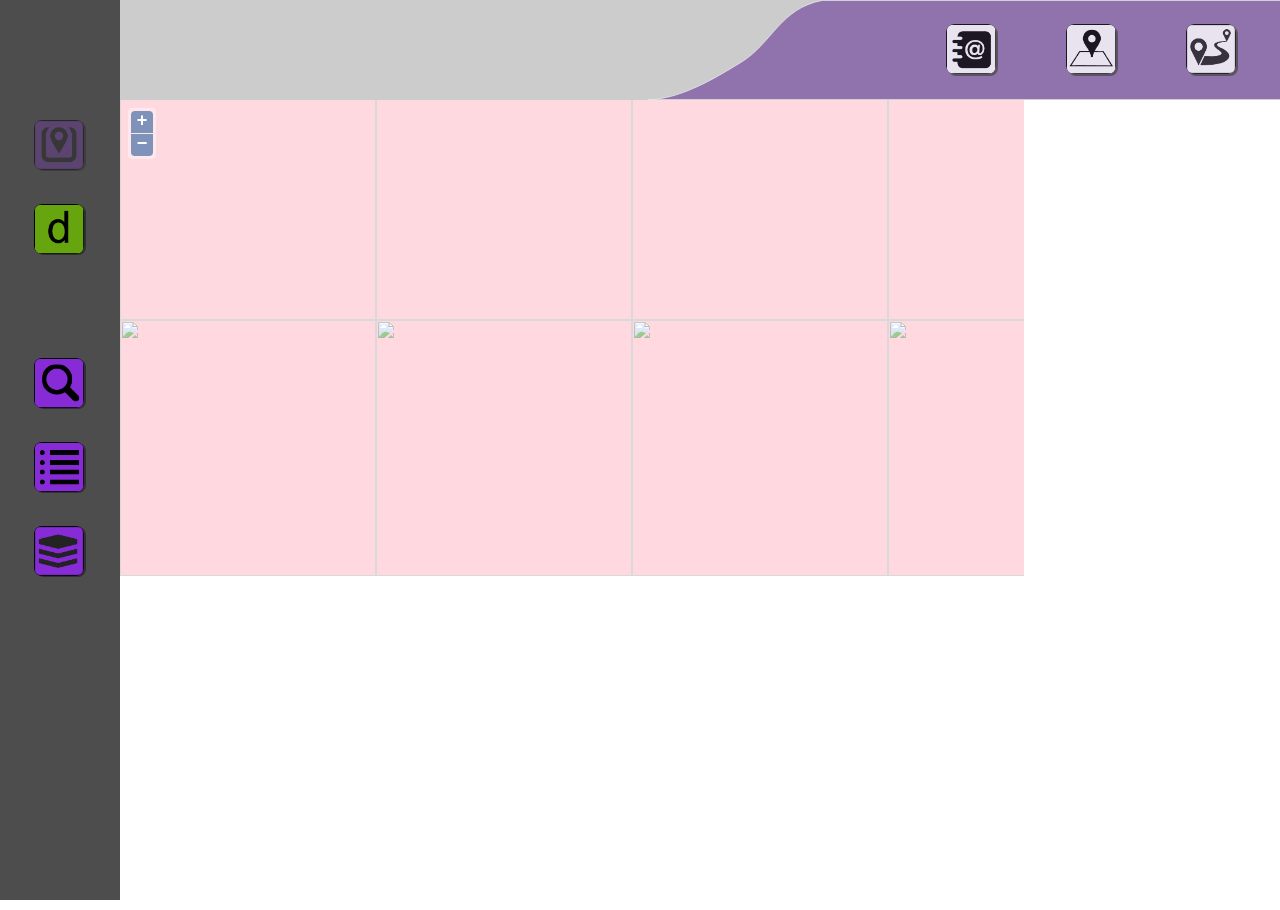
==== index.html @ 486e494b "search category panel working" ====
<!DOCTYPE html>
<html>
  <head>
    <title>iAmisPro</title>

    <meta name="viewport" content="width=device-width, initial-scale=1, minimum-scale=1.0, maximum-scale=1.0">

    <link rel="stylesheet" href="less/jquery.mobile-1.3.2.css" />
    <link rel="stylesheet" type="text/less" href="less/owl.carousel.css">
    <link rel="stylesheet" type="text/less" href="less/owl.theme.css">
    <link rel="stylesheet" href="font-awesome/css/font-awesome.css">
    <link rel="stylesheet" type="text/less" href="less/override.less">
    <link rel="stylesheet" type="text/less" href="less/jquery.qtip.css">
    <script src="js/jquery-1.10.2.min.js"></script>
    <script src="js/jquery.mobile-1.3.2.min.js"></script>
    <script src="js/jquery.qtip.js"></script>
    <script src="js/owl.carousel.js"></script>
    <script src="js/override.js"></script>
    <script src="js/less.js" type="text/javascript"></script>
  </head>

  <body>

    <!-- map page start -->
    <div data-role="page" id="map-page">

        <!-- top bar -->
        <div class="ui-grid-solo top-bar">
          <div class="ui-block-a">
            <div class="utility-tab map-tools">
              <img class="tab-shape" src="svg/map_tab_shape.svg">

              <!-- icons for map tools -->
              <div><img class="top-bar-icons icon-address-book" id="search-by-address-button" src="images/icons/icon-address-book.png"></div>
              <a href ="#"><img class="top-bar-icons icon-locate-me" src="images/icons/icon-locate-me.png"></a>
              <a href ="#"><img class="top-bar-icons icon-follow-me" src="images/icons/icon_follow_me_black.png"></a>
            </div>
          </div>
        </div>

        <!-- main content area on map page -->
        <div class="ui-grid-solo map-panel">
          <div class="ui-block-a">
            <div id="insert-map"></div>
          </div>
        </div>

        <!-- left bar pane map -->
        <div class="ui-grid-solo left-bar">
          <div class="ui-block-b"><a href="#map-page"><img class="left-bar-icons inactive map-icon" src="images/icons/icon_map_black.png"></a></div>
          <div class="ui-block-a"><a href ="form.html" id="details-link"><img class="left-bar-icons detail-icon" src="images/icons/icon-details.png"></a></div>
          <div class="ui-block-c"><a href="#"><img class="left-bar-icons search-icon" src="images/icons/icon-search.png"></a></div>
          <div class="ui-block-d"><div id="search-by-category-button"><img class="left-bar-icons number-icon" src="images/icons/icon-search-by-category.png"></div></div>
          <div class="ui-block-e"><div id="layers-button"><img class="left-bar-icons layers-icon" src="images/icons/icon_layers_black.png"></div></div>
        </div>
      </div>
    <!-- map page end -->

    <!-- layers panel content -->

  <div class="invisible">
    <div class="layers-owl-wrapper">
      <div id="owl-example" class="owl-carousel">
        <div class="nav-arrow arrow-left"><img src="images/arrow-big-narrow.png"></div>
        <div class="panel-item">
          <ul>
            <li class="lyr lyr1"><div class="lyr-left"><div class="layer-text-left">Layer 1</div></div><div class="lyr-right"><div class="layer-text-right"><i class="icon-sun"></i></div></div></li>
            <li class="lyr lyr2"><div class="lyr-left"><div class="layer-text-left">Layer 2</div></div><div class="lyr-right lyr-active"><div class="layer-text-right"><i class="icon-ok"></i></div></div></li>
            <li class="lyr lyr3"><div class="lyr-left"><div class="layer-text-left">Layer 3</div></div><div class="lyr-right"><div class="layer-text-right"><i class="icon-sun"></i></div></div></li>
            <li class="lyr lyr4"><div class="lyr-left"><div class="layer-text-left">Layer 4</div></div><div class="lyr-right"><div class="layer-text-right"><i class="icon-sun"></i></div></div></li>
            <li class="lyr lyr5"><div class="lyr-left"><div class="layer-text-left">Layer 5</div></div><div class="lyr-right"><div class="layer-text-right"><i class="icon-sun"></i></div></div></li>
          </ul>
        </div>
        <div class="panel-item">
          <ul>
            <li class="lyr lyr1"><div class="lyr-left"><div class="layer-text-left">Layer 1</div></div><div class="lyr-right"><div class="layer-text-right"><i class="icon-sun"></i></div></div></li>
            <li class="lyr lyr2"><div class="lyr-left"><div class="layer-text-left">Layer 2</div></div><div class="lyr-right"><div class="layer-text-right"><i class="icon-sun"></i></div></div></li>
            <li class="lyr lyr3"><div class="lyr-left"><div class="layer-text-left">Layer 3</div></div><div class="lyr-right"><div class="layer-text-right"><i class="icon-sun"></i></div></div></li>
            <li class="lyr lyr4"><div class="lyr-left"><div class="layer-text-left">Layer 4</div></div><div class="lyr-right"><div class="layer-text-right"><i class="icon-sun"></i></div></div></li>
            <li class="lyr lyr5"><div class="lyr-left"><div class="layer-text-left">Layer 5</div></div><div class="lyr-right"><div class="layer-text-right"><i class="icon-sun"></i></div></div></li>
          </ul>
        </div>
        <div class="panel-item">
          <ul>
            <li class="lyr lyr1"><div class="lyr-left"><div class="layer-text-left">Layer 1</div></div><div class="lyr-right"><div class="layer-text-right"><i class="icon-sun"></i></div></div></li>
            <li class="lyr lyr2"><div class="lyr-left"><div class="layer-text-left">Layer 2</div></div><div class="lyr-right"><div class="layer-text-right"><i class="icon-sun"></i></div></div></li>
            <li class="lyr lyr3"><div class="lyr-left"><div class="layer-text-left">Layer 3</div></div><div class="lyr-right"><div class="layer-text-right"><i class="icon-sun"></i></div></div></li>
            <li class="lyr lyr4"><div class="lyr-left"><div class="layer-text-left">Layer 4</div></div><div class="lyr-right"><div class="layer-text-right"><i class="icon-sun"></i></div></div></li>
            <li class="lyr lyr5"><div class="lyr-left"><div class="layer-text-left">Layer 5</div></div><div class="lyr-right"><div class="layer-text-right"><i class="icon-sun"></i></div></div></li>
          </ul>
        </div>

        <div class="nav-arrow arrow-right"><img src="images/arrow-big-narrow.png"></div>
      </div>
    </div>
  </div>

<!-- end layers panel content -->

  </body>

</html>
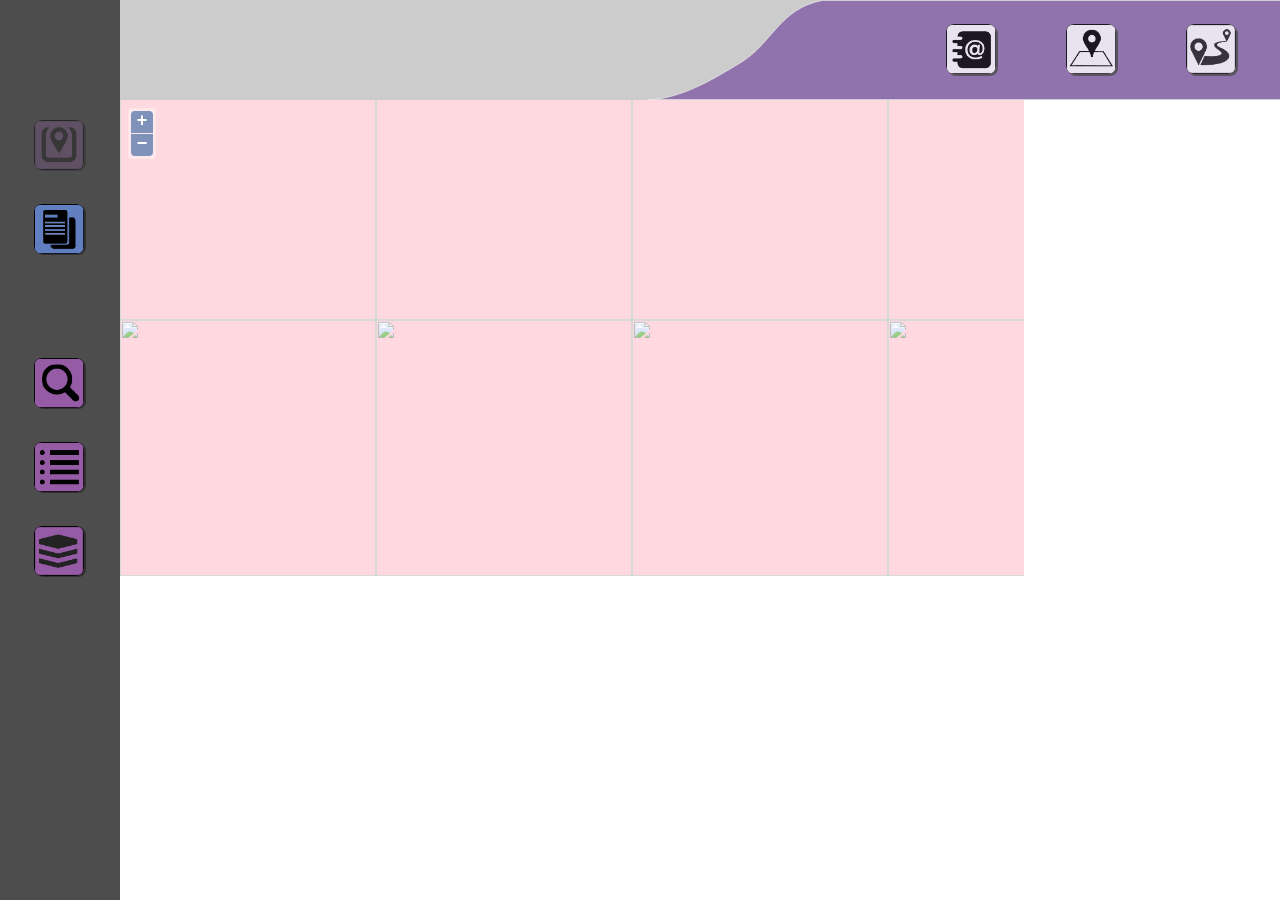
==== commit 982c0d92: "added page thumbnail navigation" ====
--- a/index.html
+++ b/index.html
@@ -48,7 +48,7 @@
         <!-- left bar pane map -->
         <div class="ui-grid-solo left-bar">
           <div class="ui-block-b"><a href="#map-page"><img class="left-bar-icons inactive map-icon" src="images/icons/icon_map_black.png"></a></div>
-          <div class="ui-block-a"><a href ="form.html" id="details-link"><img class="left-bar-icons detail-icon" src="images/icons/icon-details.png"></a></div>
+          <div class="ui-block-a"><a href ="form.html" id="details-link"><img class="left-bar-icons detail-icon" src="images/icons/icon-tasks.png"></a></div>
           <div class="ui-block-c"><a href="#"><img class="left-bar-icons search-icon" src="images/icons/icon-search.png"></a></div>
           <div class="ui-block-d"><div id="search-by-category-button"><img class="left-bar-icons number-icon" src="images/icons/icon-search-by-category.png"></div></div>
           <div class="ui-block-e"><div id="layers-button"><img class="left-bar-icons layers-icon" src="images/icons/icon_layers_black.png"></div></div>
@@ -62,31 +62,33 @@
     <div class="layers-owl-wrapper">
       <div id="owl-example" class="owl-carousel">
         <div class="nav-arrow arrow-left"><img src="images/arrow-big-narrow.png"></div>
+
+
         <div class="panel-item">
           <ul>
-            <li class="lyr lyr1"><div class="lyr-left"><div class="layer-text-left">Layer 1</div></div><div class="lyr-right"><div class="layer-text-right"><i class="icon-sun"></i></div></div></li>
-            <li class="lyr lyr2"><div class="lyr-left"><div class="layer-text-left">Layer 2</div></div><div class="lyr-right lyr-active"><div class="layer-text-right"><i class="icon-ok"></i></div></div></li>
-            <li class="lyr lyr3"><div class="lyr-left"><div class="layer-text-left">Layer 3</div></div><div class="lyr-right"><div class="layer-text-right"><i class="icon-sun"></i></div></div></li>
-            <li class="lyr lyr4"><div class="lyr-left"><div class="layer-text-left">Layer 4</div></div><div class="lyr-right"><div class="layer-text-right"><i class="icon-sun"></i></div></div></li>
-            <li class="lyr lyr5"><div class="lyr-left"><div class="layer-text-left">Layer 5</div></div><div class="lyr-right"><div class="layer-text-right"><i class="icon-sun"></i></div></div></li>
+            <li class="lyr ctgry"><div class="lyr-left"><div class="category-text-left">Category 1</div></div><div class="lyr-right"><div class="layer-text-right"><i class="icon-long-arrow-down"></i></div></div></li>
+            <li class="lyr lyr2"><div class="lyr-left"><div class="layer-text-left">Layer 1</div></div><div class="lyr-right lyr-active"><div class="layer-text-right"><i class="icon-ok"></i></div></div></li>
+            <li class="lyr lyr3"><div class="lyr-left"><div class="layer-text-left">Layer 2</div></div><div class="lyr-right"><div class="layer-text-right"><i class="icon-sun"></i></div></div></li>
+            <li class="lyr lyr4"><div class="lyr-left"><div class="layer-text-left">Layer 3</div></div><div class="lyr-right"><div class="layer-text-right"><i class="icon-sun"></i></div></div></li>
+            <li class="lyr lyr5"><div class="lyr-left"><div class="layer-text-left">Layer 4</div></div><div class="lyr-right"><div class="layer-text-right"><i class="icon-sun"></i></div></div></li>
           </ul>
         </div>
         <div class="panel-item">
           <ul>
-            <li class="lyr lyr1"><div class="lyr-left"><div class="layer-text-left">Layer 1</div></div><div class="lyr-right"><div class="layer-text-right"><i class="icon-sun"></i></div></div></li>
-            <li class="lyr lyr2"><div class="lyr-left"><div class="layer-text-left">Layer 2</div></div><div class="lyr-right"><div class="layer-text-right"><i class="icon-sun"></i></div></div></li>
-            <li class="lyr lyr3"><div class="lyr-left"><div class="layer-text-left">Layer 3</div></div><div class="lyr-right"><div class="layer-text-right"><i class="icon-sun"></i></div></div></li>
-            <li class="lyr lyr4"><div class="lyr-left"><div class="layer-text-left">Layer 4</div></div><div class="lyr-right"><div class="layer-text-right"><i class="icon-sun"></i></div></div></li>
-            <li class="lyr lyr5"><div class="lyr-left"><div class="layer-text-left">Layer 5</div></div><div class="lyr-right"><div class="layer-text-right"><i class="icon-sun"></i></div></div></li>
+            <li class="lyr ctgry"><div class="lyr-left"><div class="category-text-left">Category 2</div></div><div class="lyr-right"><div class="layer-text-right"><i class="icon-long-arrow-down"></i></div></div></li>
+            <li class="lyr lyr2"><div class="lyr-left"><div class="layer-text-left">Layer 1</div></div><div class="lyr-right"><div class="layer-text-right"><i class="icon-sun"></i></div></div></li>
+            <li class="lyr lyr3"><div class="lyr-left"><div class="layer-text-left">Layer 2</div></div><div class="lyr-right"><div class="layer-text-right"><i class="icon-sun"></i></div></div></li>
+            <li class="lyr lyr4"><div class="lyr-left"><div class="layer-text-left">Layer 3</div></div><div class="lyr-right"><div class="layer-text-right"><i class="icon-sun"></i></div></div></li>
+            <li class="lyr lyr5"><div class="lyr-left"><div class="layer-text-left">Layer 4</div></div><div class="lyr-right"><div class="layer-text-right"><i class="icon-sun"></i></div></div></li>
           </ul>
         </div>
         <div class="panel-item">
           <ul>
-            <li class="lyr lyr1"><div class="lyr-left"><div class="layer-text-left">Layer 1</div></div><div class="lyr-right"><div class="layer-text-right"><i class="icon-sun"></i></div></div></li>
-            <li class="lyr lyr2"><div class="lyr-left"><div class="layer-text-left">Layer 2</div></div><div class="lyr-right"><div class="layer-text-right"><i class="icon-sun"></i></div></div></li>
-            <li class="lyr lyr3"><div class="lyr-left"><div class="layer-text-left">Layer 3</div></div><div class="lyr-right"><div class="layer-text-right"><i class="icon-sun"></i></div></div></li>
-            <li class="lyr lyr4"><div class="lyr-left"><div class="layer-text-left">Layer 4</div></div><div class="lyr-right"><div class="layer-text-right"><i class="icon-sun"></i></div></div></li>
-            <li class="lyr lyr5"><div class="lyr-left"><div class="layer-text-left">Layer 5</div></div><div class="lyr-right"><div class="layer-text-right"><i class="icon-sun"></i></div></div></li>
+            <li class="lyr ctgry"><div class="lyr-left"><div class="category-text-left">Category 3</div></div><div class="lyr-right"><div class="layer-text-right"><i class="icon-long-arrow-down"></i></div></div></li>
+            <li class="lyr lyr2"><div class="lyr-left"><div class="layer-text-left">Layer 1</div></div><div class="lyr-right"><div class="layer-text-right"><i class="icon-sun"></i></div></div></li>
+            <li class="lyr lyr3"><div class="lyr-left"><div class="layer-text-left">Layer 2</div></div><div class="lyr-right"><div class="layer-text-right"><i class="icon-sun"></i></div></div></li>
+            <li class="lyr lyr4"><div class="lyr-left"><div class="layer-text-left">Layer 3</div></div><div class="lyr-right"><div class="layer-text-right"><i class="icon-sun"></i></div></div></li>
+            <li class="lyr lyr5"><div class="lyr-left"><div class="layer-text-left">Layer 4</div></div><div class="lyr-right"><div class="layer-text-right"><i class="icon-sun"></i></div></div></li>
           </ul>
         </div>
 
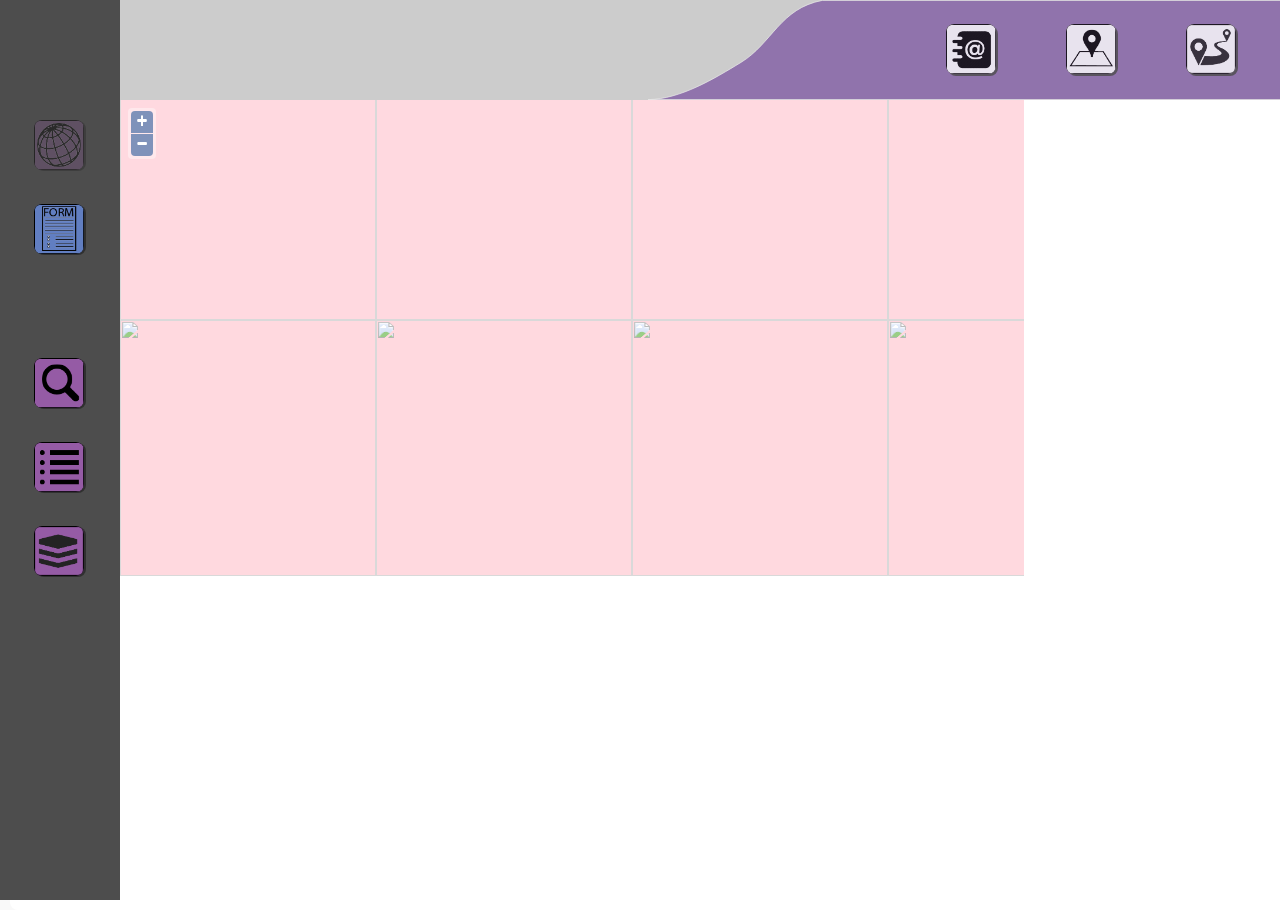
==== commit 38fdb721: "changed map and form icons" ====
--- a/index.html
+++ b/index.html
@@ -5,19 +5,26 @@
 
     <meta name="viewport" content="width=device-width, initial-scale=1, minimum-scale=1.0, maximum-scale=1.0">
 
-    <link rel="stylesheet" href="less/jquery.mobile-1.3.2.css" />
+    <link rel="stylesheet" href="jquery.mobile-1.3.2.min.css" />
+
     <link rel="stylesheet" type="text/less" href="less/owl.carousel.css">
     <link rel="stylesheet" type="text/less" href="less/owl.theme.css">
     <link rel="stylesheet" href="font-awesome/css/font-awesome.css">
     <link rel="stylesheet" type="text/less" href="less/override.less">
     <link rel="stylesheet" type="text/less" href="less/jquery.qtip.css">
-    <script src="js/jquery-1.10.2.min.js"></script>
-    <script src="js/jquery.mobile-1.3.2.min.js"></script>
+
+    <script src="http://code.jquery.com/jquery-1.10.2.min.js"></script>
+
     <script src="js/jquery.qtip.js"></script>
     <script src="js/owl.carousel.js"></script>
+    <script src="js/smooth-scroll.js"></script>
+
     <script src="js/override.js"></script>
     <script src="js/less.js" type="text/javascript"></script>
-  </head>
+
+    <script src="js/jquery.mobile-1.3.2.min.js"></script>
+
+
 
   <body>
 
@@ -47,8 +54,8 @@
 
         <!-- left bar pane map -->
         <div class="ui-grid-solo left-bar">
-          <div class="ui-block-b"><a href="#map-page"><img class="left-bar-icons inactive map-icon" src="images/icons/icon_map_black.png"></a></div>
-          <div class="ui-block-a"><a href ="form.html" id="details-link"><img class="left-bar-icons detail-icon" src="images/icons/icon-tasks.png"></a></div>
+          <div class="ui-block-b"><a href="#map-page"><img class="left-bar-icons inactive map-icon" src="images/icons/icon_globe.png"></a></div>
+          <div class="ui-block-a"><a href ="form.html" id="details-link"><img class="left-bar-icons detail-icon" src="images/icons/icon_form.png"></a></div>
           <div class="ui-block-c"><a href="#"><img class="left-bar-icons search-icon" src="images/icons/icon-search.png"></a></div>
           <div class="ui-block-d"><div id="search-by-category-button"><img class="left-bar-icons number-icon" src="images/icons/icon-search-by-category.png"></div></div>
           <div class="ui-block-e"><div id="layers-button"><img class="left-bar-icons layers-icon" src="images/icons/icon_layers_black.png"></div></div>
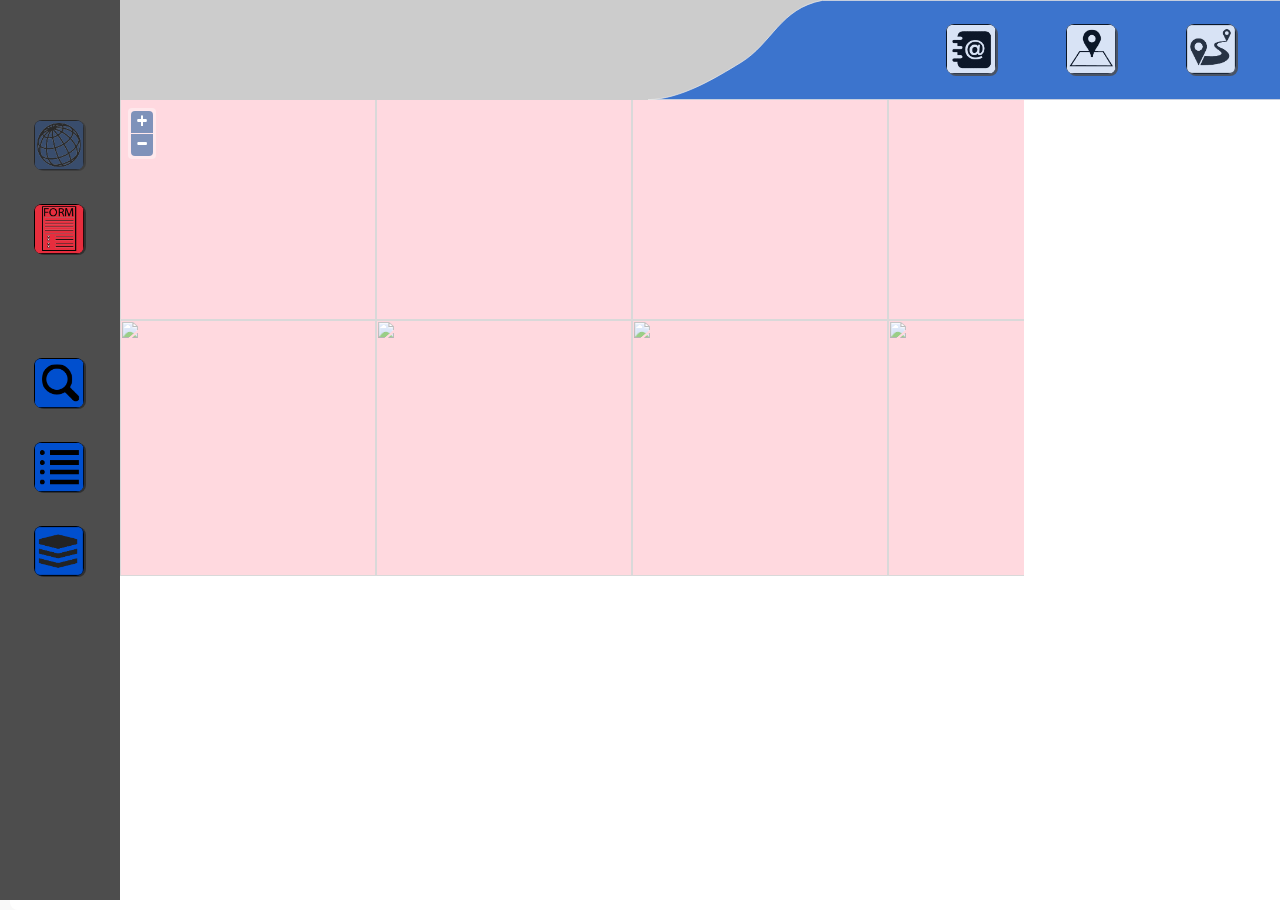
==== commit a4d315a3: "form and map refresh working" ====
--- a/index.html
+++ b/index.html
@@ -17,7 +17,6 @@
 
     <script src="js/jquery.qtip.js"></script>
     <script src="js/owl.carousel.js"></script>
-    <script src="js/smooth-scroll.js"></script>
 
     <script src="js/override.js"></script>
     <script src="js/less.js" type="text/javascript"></script>
@@ -35,7 +34,7 @@
         <div class="ui-grid-solo top-bar">
           <div class="ui-block-a">
             <div class="utility-tab map-tools">
-              <img class="tab-shape" src="svg/map_tab_shape.svg">
+              <img class="tab-shape" src="svg/map_tab_shape_004fce.svg">
 
               <!-- icons for map tools -->
               <div><img class="top-bar-icons icon-address-book" id="search-by-address-button" src="images/icons/icon-address-book.png"></div>
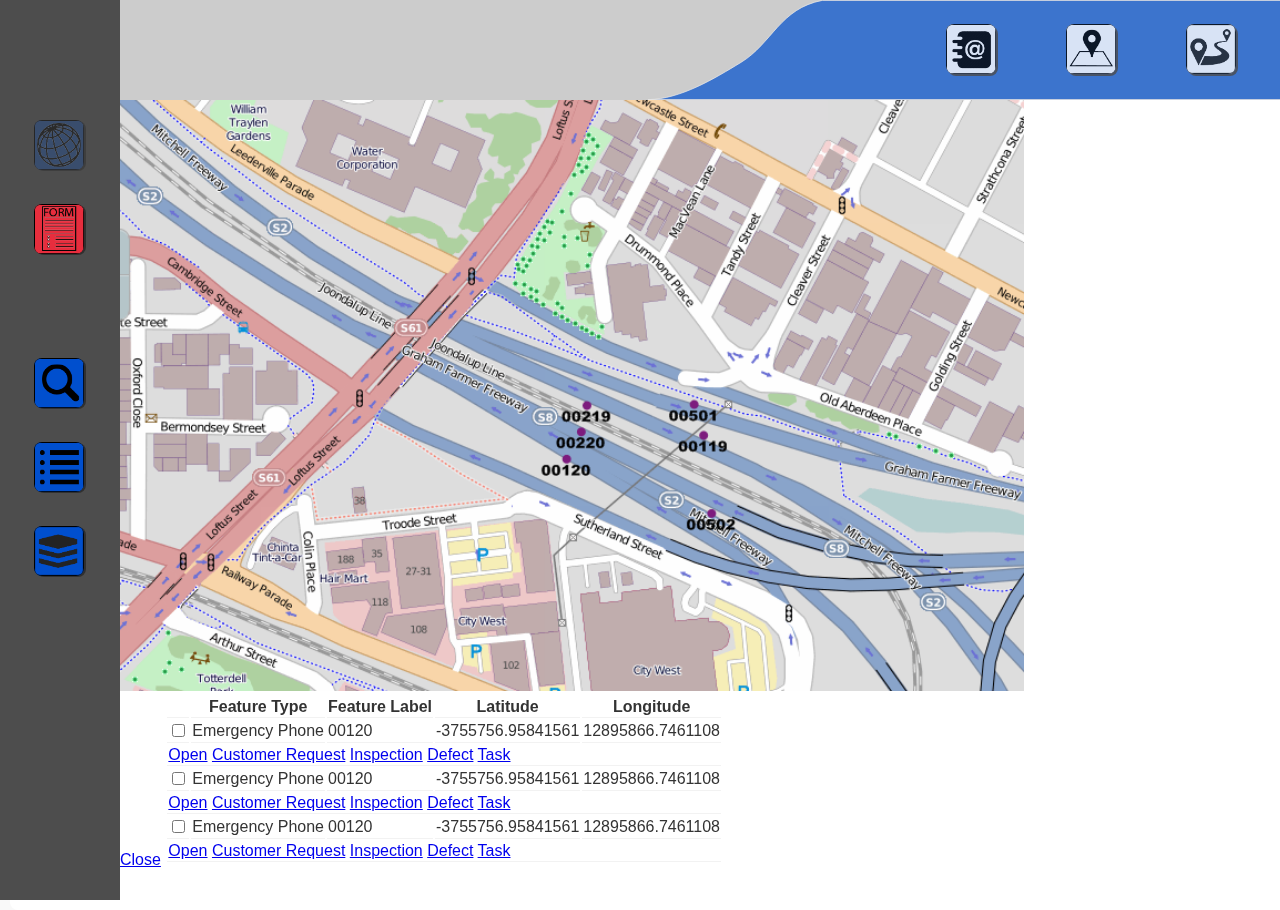
==== commit dfaef629: "qtip working again" ====
--- a/index.html
+++ b/index.html
@@ -6,6 +6,8 @@
     <meta name="viewport" content="width=device-width, initial-scale=1, minimum-scale=1.0, maximum-scale=1.0">
 
     <link rel="stylesheet" href="jquery.mobile-1.3.2.min.css" />
+    <link rel="stylesheet" href="css/jquery.mobile.structure-1.3.2.min.css" />
+
 
     <link rel="stylesheet" type="text/less" href="less/owl.carousel.css">
     <link rel="stylesheet" type="text/less" href="less/owl.theme.css">
@@ -15,7 +17,6 @@
 
     <script src="http://code.jquery.com/jquery-1.10.2.min.js"></script>
 
-    <script src="js/jquery.qtip.js"></script>
     <script src="js/owl.carousel.js"></script>
 
     <script src="js/override.js"></script>
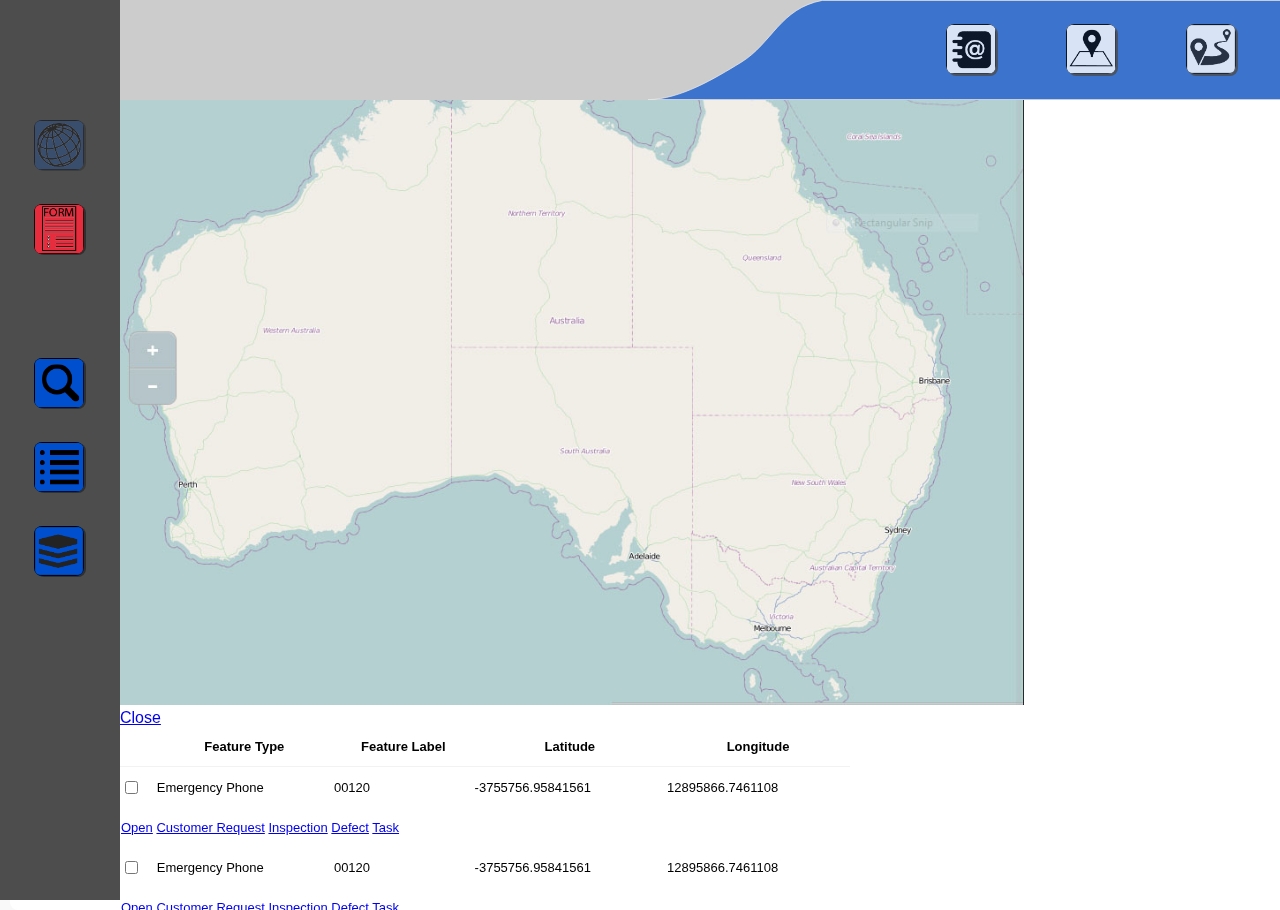
==== commit f0b5fbb4: "fake layer select and map change and fixed form layouts" ====
--- a/index.html
+++ b/index.html
@@ -74,7 +74,7 @@
         <div class="panel-item">
           <ul>
             <li class="lyr ctgry"><div class="lyr-left"><div class="category-text-left">Category 1</div></div><div class="lyr-right"><div class="layer-text-right"><i class="icon-long-arrow-down"></i></div></div></li>
-            <li class="lyr lyr2"><div class="lyr-left"><div class="layer-text-left">Layer 1</div></div><div class="lyr-right lyr-active"><div class="layer-text-right"><i class="icon-ok"></i></div></div></li>
+            <li class="lyr lyr2"><div class="lyr-left"><div class="layer-text-left" id="select-layer-fake">Layer 1</div></div><div class="lyr-right lyr-active"><div class="layer-text-right"><i class="icon-ok"></i></div></div></li>
             <li class="lyr lyr3"><div class="lyr-left"><div class="layer-text-left">Layer 2</div></div><div class="lyr-right"><div class="layer-text-right"><i class="icon-sun"></i></div></div></li>
             <li class="lyr lyr4"><div class="lyr-left"><div class="layer-text-left">Layer 3</div></div><div class="lyr-right"><div class="layer-text-right"><i class="icon-sun"></i></div></div></li>
             <li class="lyr lyr5"><div class="lyr-left"><div class="layer-text-left">Layer 4</div></div><div class="lyr-right"><div class="layer-text-right"><i class="icon-sun"></i></div></div></li>
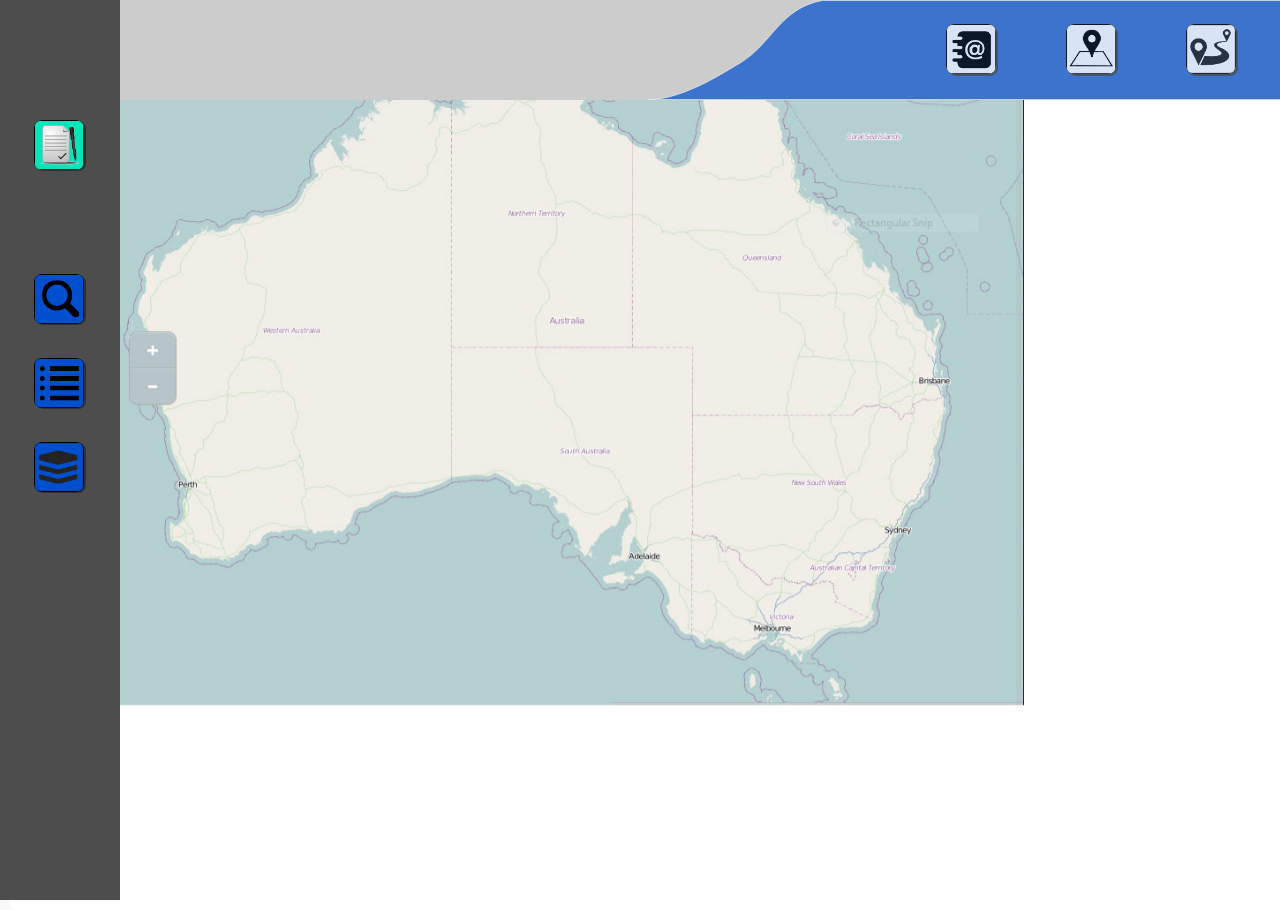
==== commit dffbece6: "version deployed for conference demo" ====
--- a/index.html
+++ b/index.html
@@ -6,23 +6,23 @@
     <meta name="viewport" content="width=device-width, initial-scale=1, minimum-scale=1.0, maximum-scale=1.0">
 
     <link rel="stylesheet" href="jquery.mobile-1.3.2.min.css" />
-    <link rel="stylesheet" href="css/jquery.mobile.structure-1.3.2.min.css" />
+    <link rel="stylesheet" href="../css/jquery.mobile.structure-1.3.2.min.css" />
 
 
-    <link rel="stylesheet" type="text/less" href="less/owl.carousel.css">
-    <link rel="stylesheet" type="text/less" href="less/owl.theme.css">
-    <link rel="stylesheet" href="font-awesome/css/font-awesome.css">
-    <link rel="stylesheet" type="text/less" href="less/override.less">
-    <link rel="stylesheet" type="text/less" href="less/jquery.qtip.css">
+    <link rel="stylesheet" type="text/less" href="../less/owl.carousel.css">
+    <link rel="stylesheet" type="text/less" href="../less/owl.theme.css">
+    <link rel="stylesheet" href="../font-awesome/css/font-awesome.css">
+    <link rel="stylesheet" type="text/less" href="../less/override.less">
+    <link rel="stylesheet" type="text/less" href="../less/jquery.qtip.css">
 
     <script src="http://code.jquery.com/jquery-1.10.2.min.js"></script>
 
-    <script src="js/owl.carousel.js"></script>
+    <script src="../js/owl.carousel.js"></script>
 
-    <script src="js/override.js"></script>
-    <script src="js/less.js" type="text/javascript"></script>
+    <script src="../js/override.js"></script>
+    <script src="../js/less.js" type="text/javascript"></script>
 
-    <script src="js/jquery.mobile-1.3.2.min.js"></script>
+    <script src="../js/jquery.mobile-1.3.2.min.js"></script>
 
 
 
